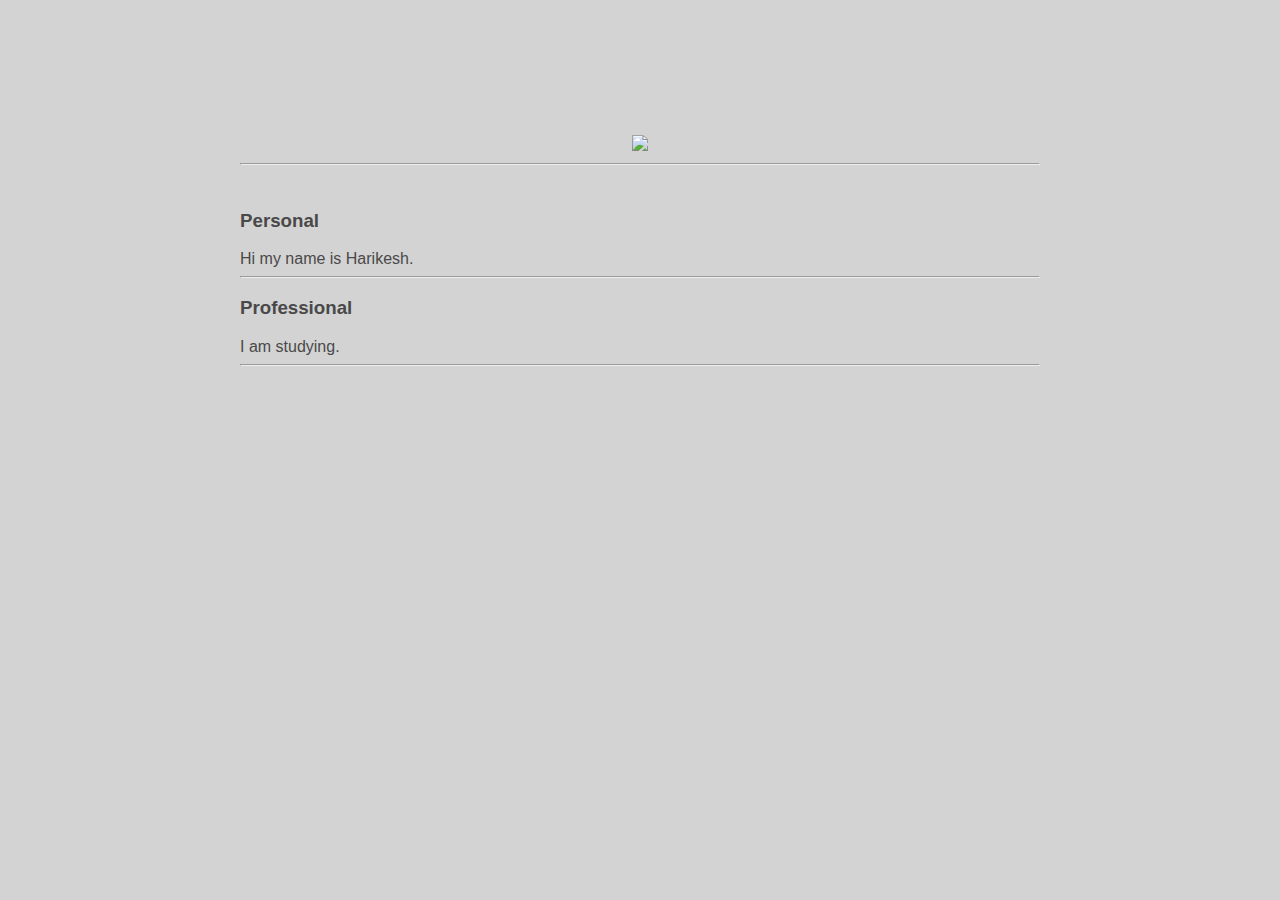
==== ui/index.html @ 0b91235f "[imad-console] Updates ui/index.html" ====
<!doctype html>
<html>
    <head>
        <link href="/ui/style.css" rel="stylesheet" />
    </head>
    <body>
        <div class="container">
            <div class="center">
                <img src="https://pbs.twimg.com/profile_images/592681301859291136/-wCUPYSd_400x400.jpg" class="img-medium"/>
            </div>
            <hr/>
            <br>
            <h3>Personal</h3>
            <div>
                Hi my name is Harikesh.
            </div>
            <hr/>
            <h3>Professional</h3>
            <div>
                I am studying.
            </div>
            <hr/>
            <div class="footer"></div>
     <!--       <div class="center text-big bold">-->
     <!--           Hello World!!-->
     <!--       </div>-->
    	<!--	<h4> Modifing in local </h4>-->
    	</div>
        <script type="text/javascript" src="/ui/main.js"></script>
    </body>
</html>
---- ui/style.css ----
body {
    font-family: sans-serif;
    background-color: lightgrey;
    margin-top: 75px;
}

.center {
    text-align: center;
}

.text-big {
    font-size: 300%;
}

.bold {
    font-weight: bold;
}

.img-medium {
    height: 200px;
}
.container {
    max-width: 800px;
    margin: 0 auto;
    font-family: sans-serif;
    color:#4a4949;
    padding:60px 20px 0 20px;
}
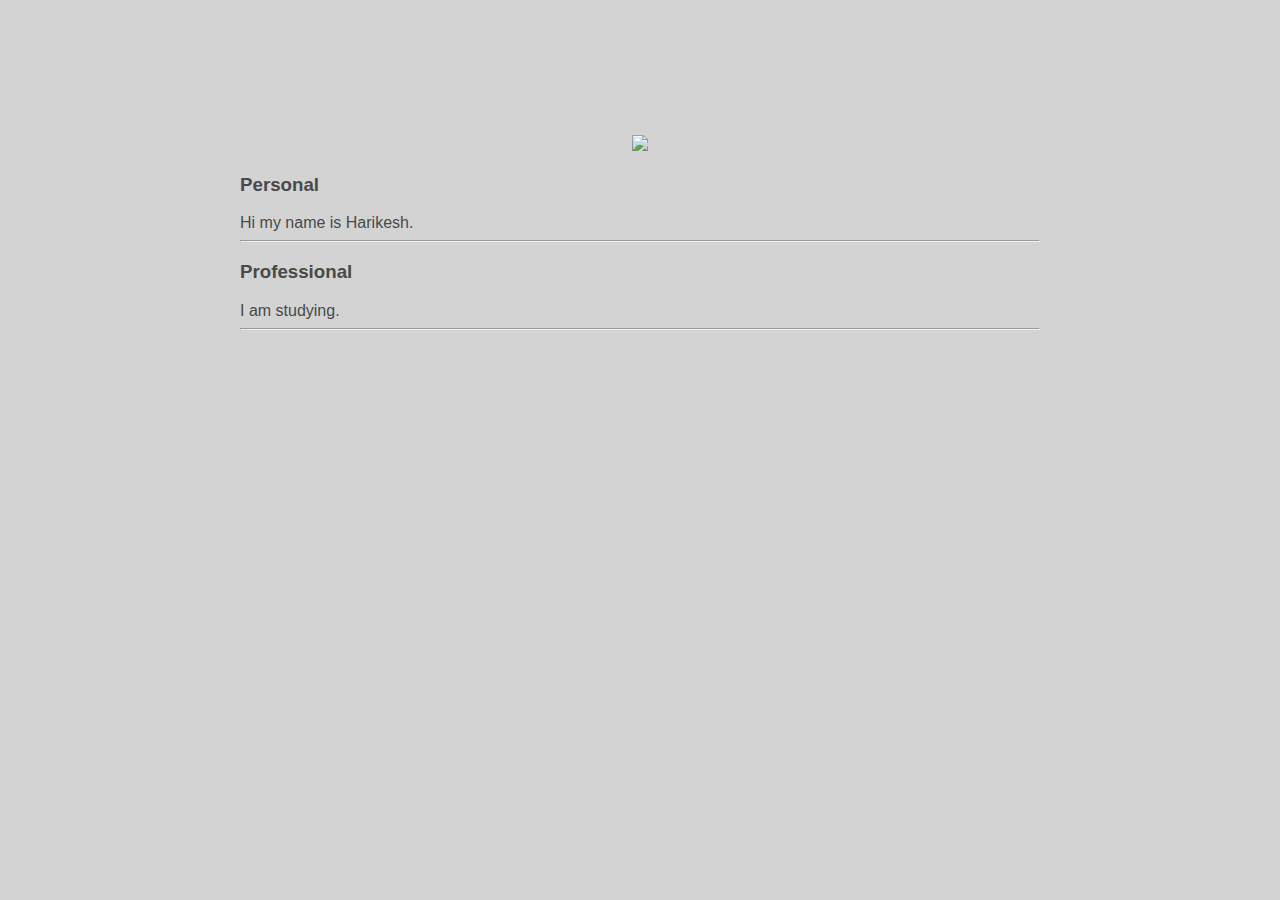
==== commit 077ebf71: "[imad-console] Updates ui/index.html" ====
--- a/ui/index.html
+++ b/ui/index.html
@@ -8,8 +8,6 @@
             <div class="center">
                 <img src="https://pbs.twimg.com/profile_images/592681301859291136/-wCUPYSd_400x400.jpg" class="img-medium"/>
             </div>
-            <hr/>
-            <br>
             <h3>Personal</h3>
             <div>
                 Hi my name is Harikesh.
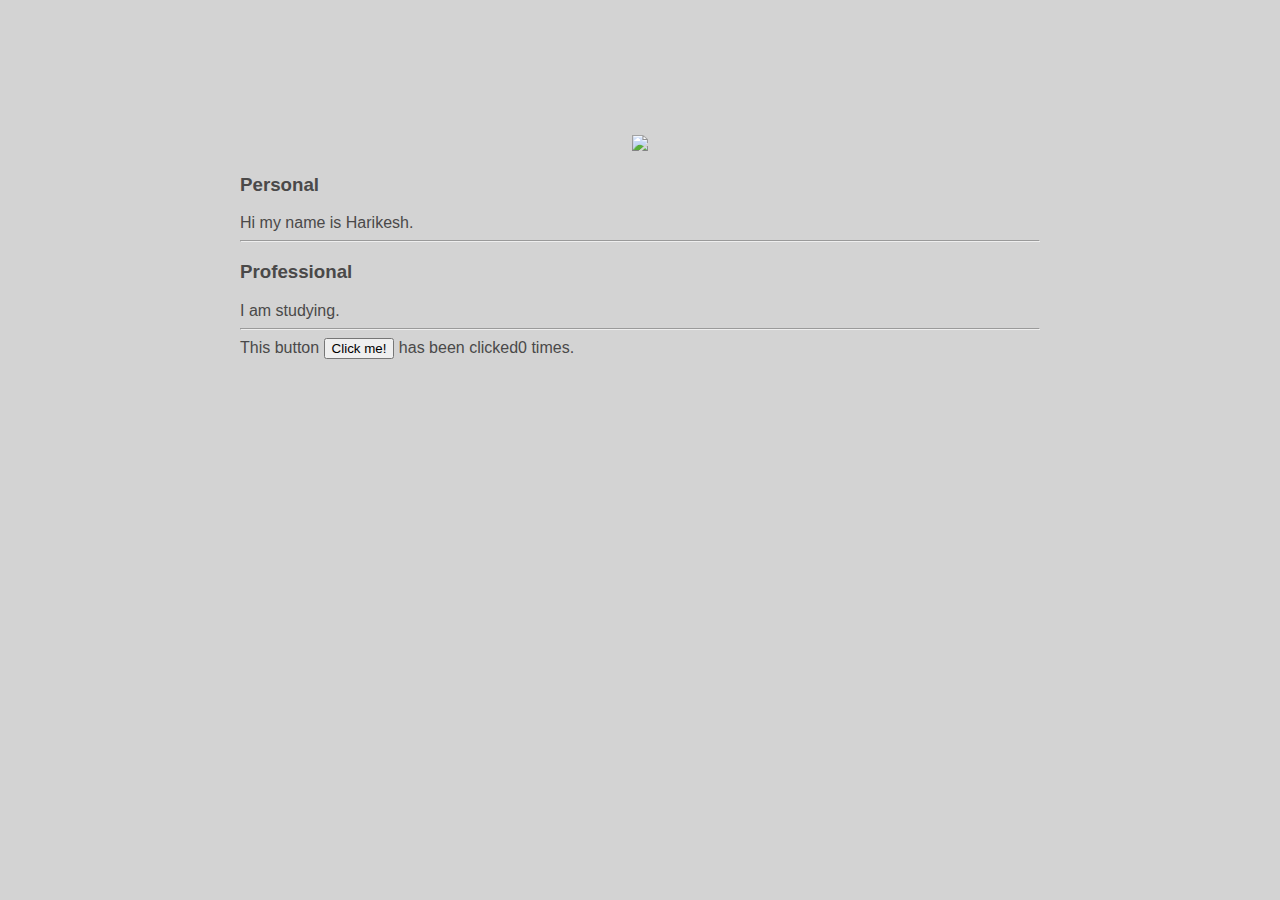
==== commit 160cb485: "[imad-console] Updates ui/index.html" ====
--- a/ui/index.html
+++ b/ui/index.html
@@ -18,7 +18,9 @@
                 I am studying.
             </div>
             <hr/>
-            <div class="footer"></div>
+            <div class="footer">
+                This button <button id="counter">Click me!</button> has been clicked<span id="count">0</span> times.
+            </div>
      <!--       <div class="center text-big bold">-->
      <!--           Hello World!!-->
      <!--       </div>-->
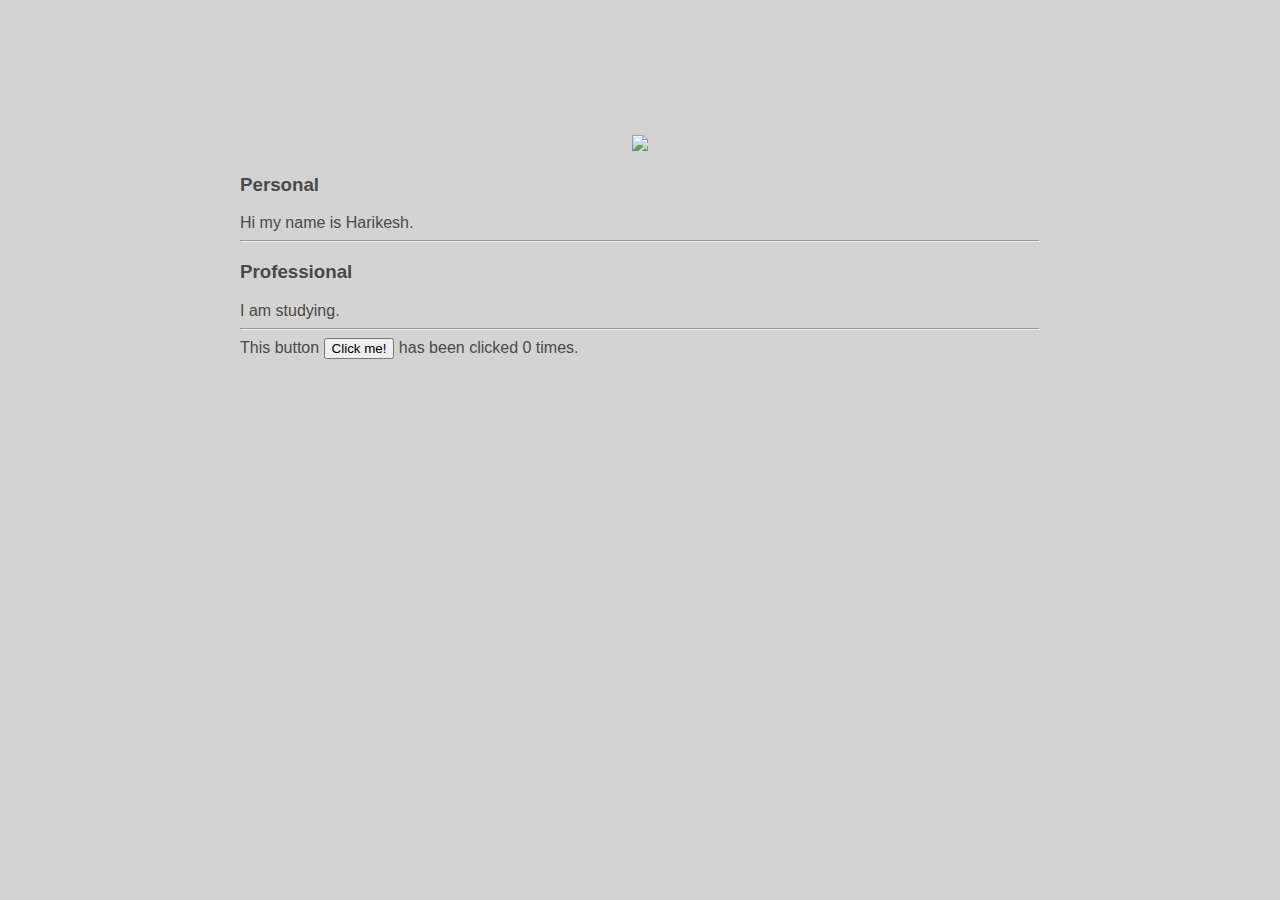
==== commit 4ca1e994: "[imad-console] Updates ui/index.html" ====
--- a/ui/index.html
+++ b/ui/index.html
@@ -19,7 +19,7 @@
             </div>
             <hr/>
             <div class="footer">
-                This button <button id="counter">Click me!</button> has been clicked<span id="count">0</span> times.
+                This button <button id="counter">Click me!</button> has been clicked <span id="count">0</span> times.
             </div>
      <!--       <div class="center text-big bold">-->
      <!--           Hello World!!-->
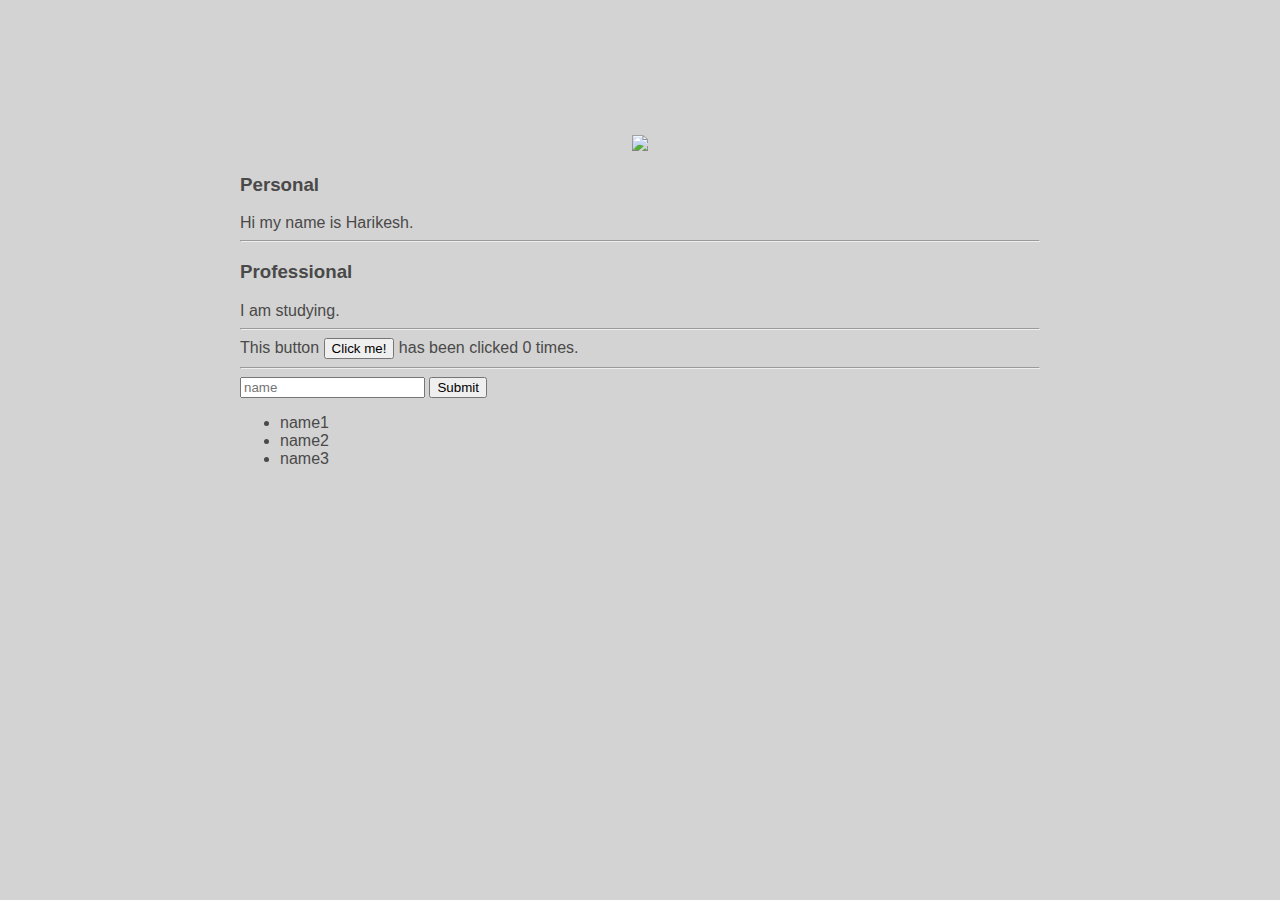
==== commit 7e8ba444: "[imad-console] Updates ui/index.html" ====
--- a/ui/index.html
+++ b/ui/index.html
@@ -21,6 +21,14 @@
             <div class="footer">
                 This button <button id="counter">Click me!</button> has been clicked <span id="count">0</span> times.
             </div>
+            <hr/>
+            <input type="text" id="name" placeholder="name"/>
+            <input type="submit" value="Submit"/>
+            <ul>
+              <li>name1</li>  
+              <li>name2</li>  
+              <li>name3</li>  
+            </ul>
      <!--       <div class="center text-big bold">-->
      <!--           Hello World!!-->
      <!--       </div>-->
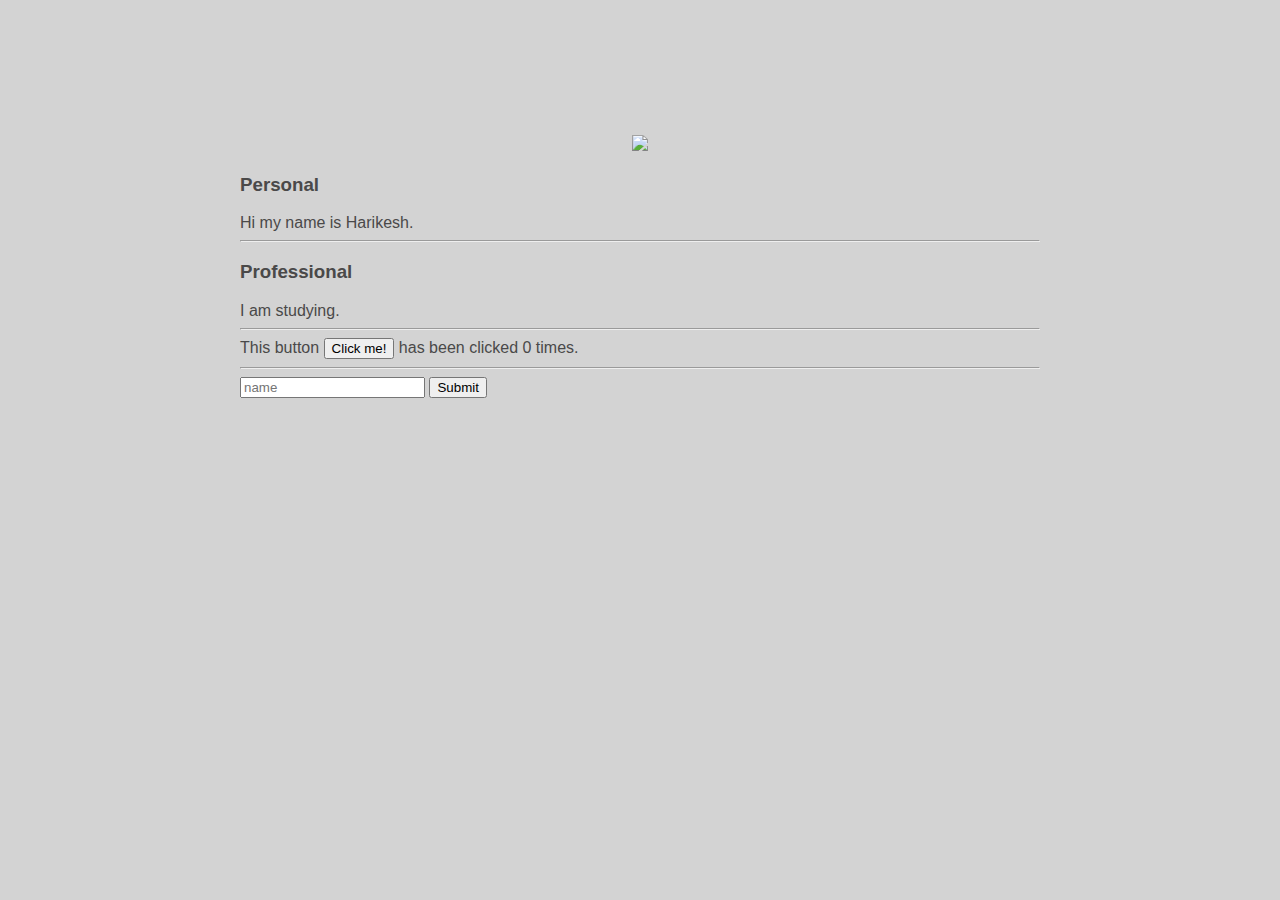
==== commit e1b602ea: "[imad-console] Updates ui/index.html" ====
--- a/ui/index.html
+++ b/ui/index.html
@@ -23,11 +23,8 @@
             </div>
             <hr/>
             <input type="text" id="name" placeholder="name"/>
-            <input type="submit" value="Submit"/>
-            <ul>
-              <li>name1</li>  
-              <li>name2</li>  
-              <li>name3</li>  
+            <input type="submit" id="submit_btn" value="Submit"/>
+            <ul id="nameslist">
             </ul>
      <!--       <div class="center text-big bold">-->
      <!--           Hello World!!-->
